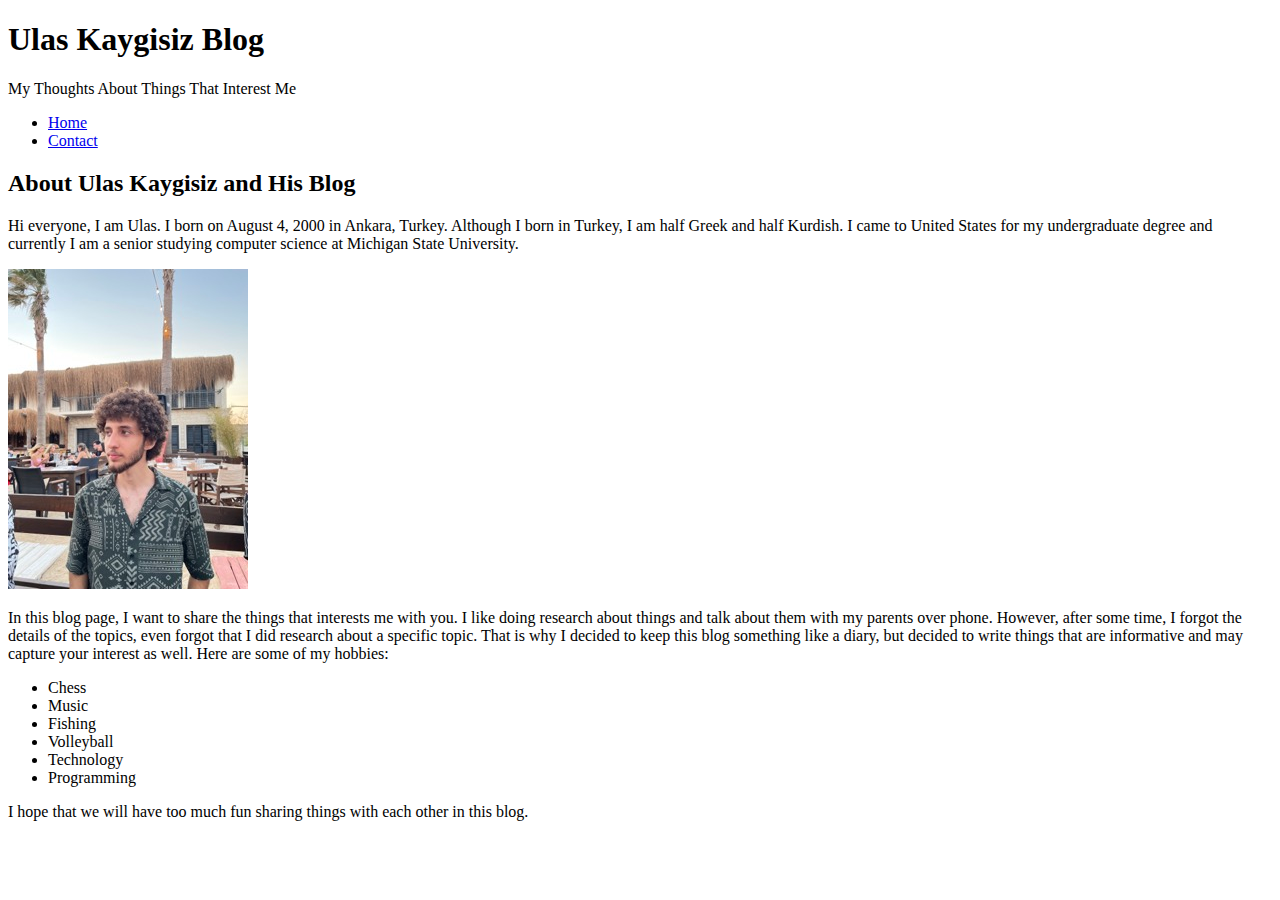
==== about.html @ 75ffbf12 "final version without validation" ====
<!DOCTYPE html>
<html lang="en">
  <head>
    <meta charset="UTF-8">
    <meta name="viewport" content="width=device-width, initial-scale=1.0">
    <meta http-equiv="X-UA-Compatible" content="ie=edge">
    <title>About Ulas' Blog</title>
  </head>
  <body>
    <header>
        <h1>Ulas Kaygisiz Blog</h1>
        <p>My Thoughts About Things That Interest Me</p>
        <nav>
            <ul>
                <li><a href="index.html">Home</a></li>
                <li><a href="contact.html">Contact</a></li>
            </ul>
        </nav>     
    </header>
    <main>
        <h2>About Ulas Kaygisiz and His Blog</h2>
        <p>Hi everyone, I am Ulas. I born on August 4, 2000 in Ankara, Turkey. Although I born in Turkey, I am half Greek and half Kurdish. I came to United States for my undergraduate degree and currently I am a senior studying computer science at Michigan State University. 
        </p>
        <p><img src="images/ulas.jpeg" alt="The photo of Ulas Kaygisiz"></p>
        <p>In this blog page, I want to share the things that interests me with you. I like doing research about things and talk about them with my parents over phone. However, after some time, I forgot the details of the topics, even forgot that I did research about a specific topic. That is why I decided to keep this blog something like a diary, but decided to write things that are informative and may capture your interest as well. Here are some of my hobbies:
        </p>
        <ul>
            <li>Chess</li>
            <li>Music</li>
            <li>Fishing</li>
            <li>Volleyball</li>
            <li>Technology</li>
            <li>Programming</li>
        </ul>
        <p>I hope that we will have too much fun sharing things with each other in this blog.</p>
    </main>
  </body>

</html>
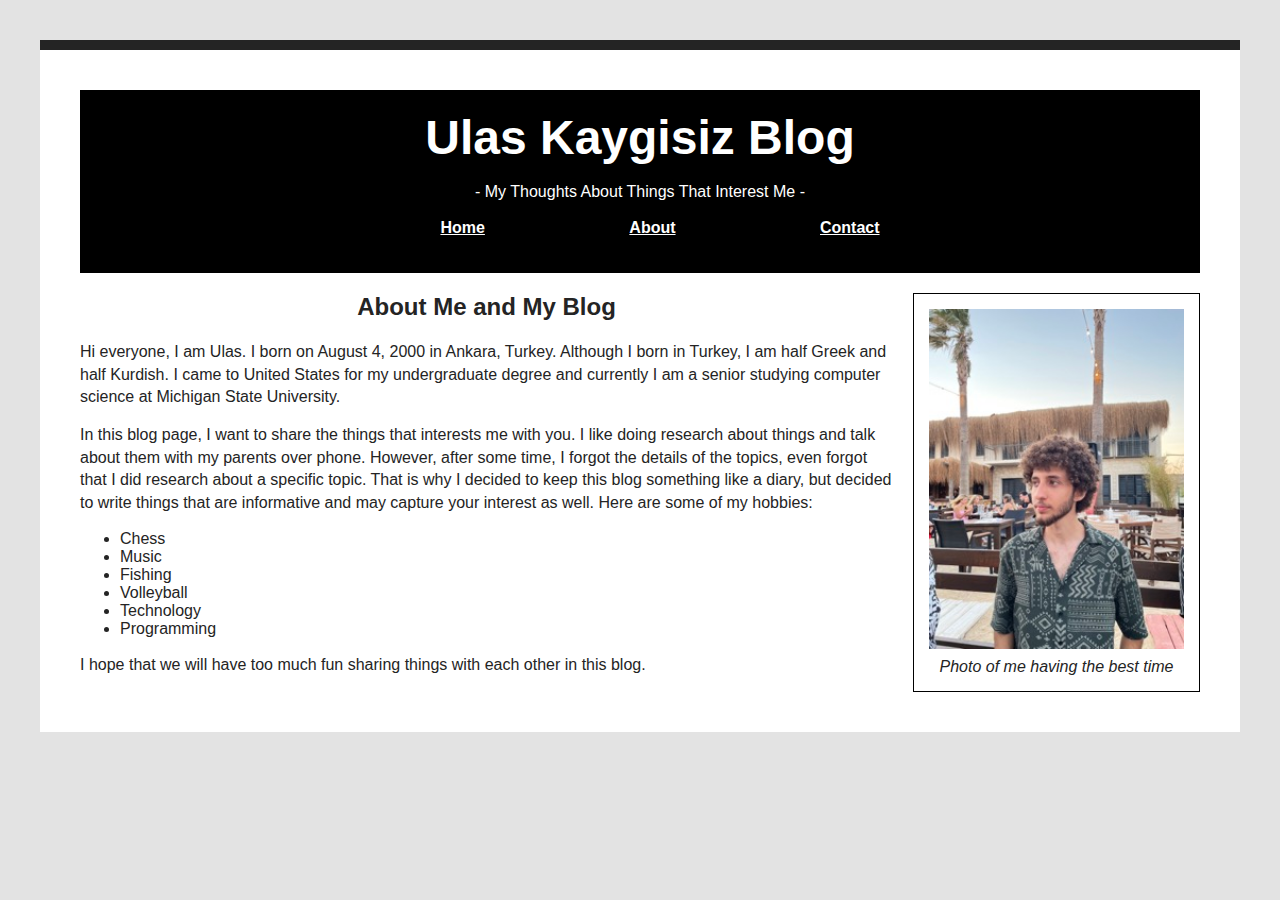
==== commit 421f0d0b: "home and about done" ====
--- a/about.html
+++ b/about.html
@@ -4,24 +4,29 @@
     <meta charset="UTF-8">
     <meta name="viewport" content="width=device-width, initial-scale=1.0">
     <meta http-equiv="X-UA-Compatible" content="ie=edge">
+    <link rel="stylesheet" href="style.css">
     <title>About Ulas' Blog</title>
   </head>
   <body>
     <header>
-        <h1>Ulas Kaygisiz Blog</h1>
-        <p>My Thoughts About Things That Interest Me</p>
-        <nav>
-            <ul>
-                <li><a href="index.html">Home</a></li>
-                <li><a href="contact.html">Contact</a></li>
-            </ul>
-        </nav>     
+      <h1>Ulas Kaygisiz Blog</h1>
+      <p>- My Thoughts About Things That Interest Me -</p>
+      <nav>
+        <ul>
+          <li><a href="index.html">Home</a></li>
+          <li><a href="about.html">About</a></li>
+          <li><a href="contact.html">Contact</a></li>
+        </ul>
+      </nav>     
     </header>
     <main>
-        <h2>About Ulas Kaygisiz and His Blog</h2>
+        <div class="img-container">
+          <img src="images/ulas.jpeg" alt="The photo of Ulas Kaygisiz">
+          <div class= "caption">Photo of me having the best time</div>
+        </div>
+        <h2>About Me and My Blog</h2>
         <p>Hi everyone, I am Ulas. I born on August 4, 2000 in Ankara, Turkey. Although I born in Turkey, I am half Greek and half Kurdish. I came to United States for my undergraduate degree and currently I am a senior studying computer science at Michigan State University. 
         </p>
-        <p><img src="images/ulas.jpeg" alt="The photo of Ulas Kaygisiz"></p>
         <p>In this blog page, I want to share the things that interests me with you. I like doing research about things and talk about them with my parents over phone. However, after some time, I forgot the details of the topics, even forgot that I did research about a specific topic. That is why I decided to keep this blog something like a diary, but decided to write things that are informative and may capture your interest as well. Here are some of my hobbies:
         </p>
         <ul>
--- a/style.css
+++ b/style.css
@@ -0,0 +1,124 @@
+html {
+    background: #e3e3e3;
+}
+
+body {
+    font-family: Arial, Helvetica, sans-serif;
+    margin: 40px;
+    padding: 40px;
+    color: #242424;
+    border-top: 10px solid #242424;
+    background: #fff;
+}
+
+h1 {
+    font-size: 3em;
+    margin: 0;
+    color: white;
+}
+
+h2{
+    text-align: center;
+}
+
+p {
+    line-height: 1.4em;
+}
+
+#blog {
+    border-top: 1px dotted, #ccc;
+}
+
+.blog-post{
+    border-bottom: 1px dotted #ccc;
+}
+
+.img-container {
+    float: right;
+    margin: 0 0 15px 20px;
+    padding: 15px;
+    border: 1px solid black;
+    text-align: center;
+    position: relative;
+}
+
+.img-container img {
+    width: auto;
+    height: 340px;
+}
+
+.caption {
+    text-align: center;
+    margin-top: 5px;
+    font-style: italic; 
+}
+
+.blog-post:nth-of-type(2){
+    display: flex;
+}
+
+
+.fred-again{
+    flex: 1;
+}
+
+.post{
+    flex: 2;
+    padding: 10px;
+}
+.fred-again img{
+    height: 525px;
+    width: 400px;
+    padding: 20px;
+}
+
+p img{
+    height: 400px;
+    width: auto;
+    display: block;
+    margin: 0 auto;
+}
+
+#signup{
+    text-align: center;
+}
+
+table{
+    margin: 0 auto;
+    border-collapse: collapse;
+
+}
+
+td, th {
+    border: 1px solid;
+    text-align: center;
+    padding: 10px 10px;
+}
+
+
+header {
+    position: -webkit-sticky;
+    top: 0;
+    padding: 20px;
+    text-align: center;
+    background: black;
+}
+
+header p{
+    color: white;
+}
+
+
+nav li {
+    display: inline;
+    padding: 70px;
+}
+
+nav a {
+    color: #fff;
+    font-weight: bold;
+}
+
+nav a:hover {
+    color: #e3e3e3;
+}
